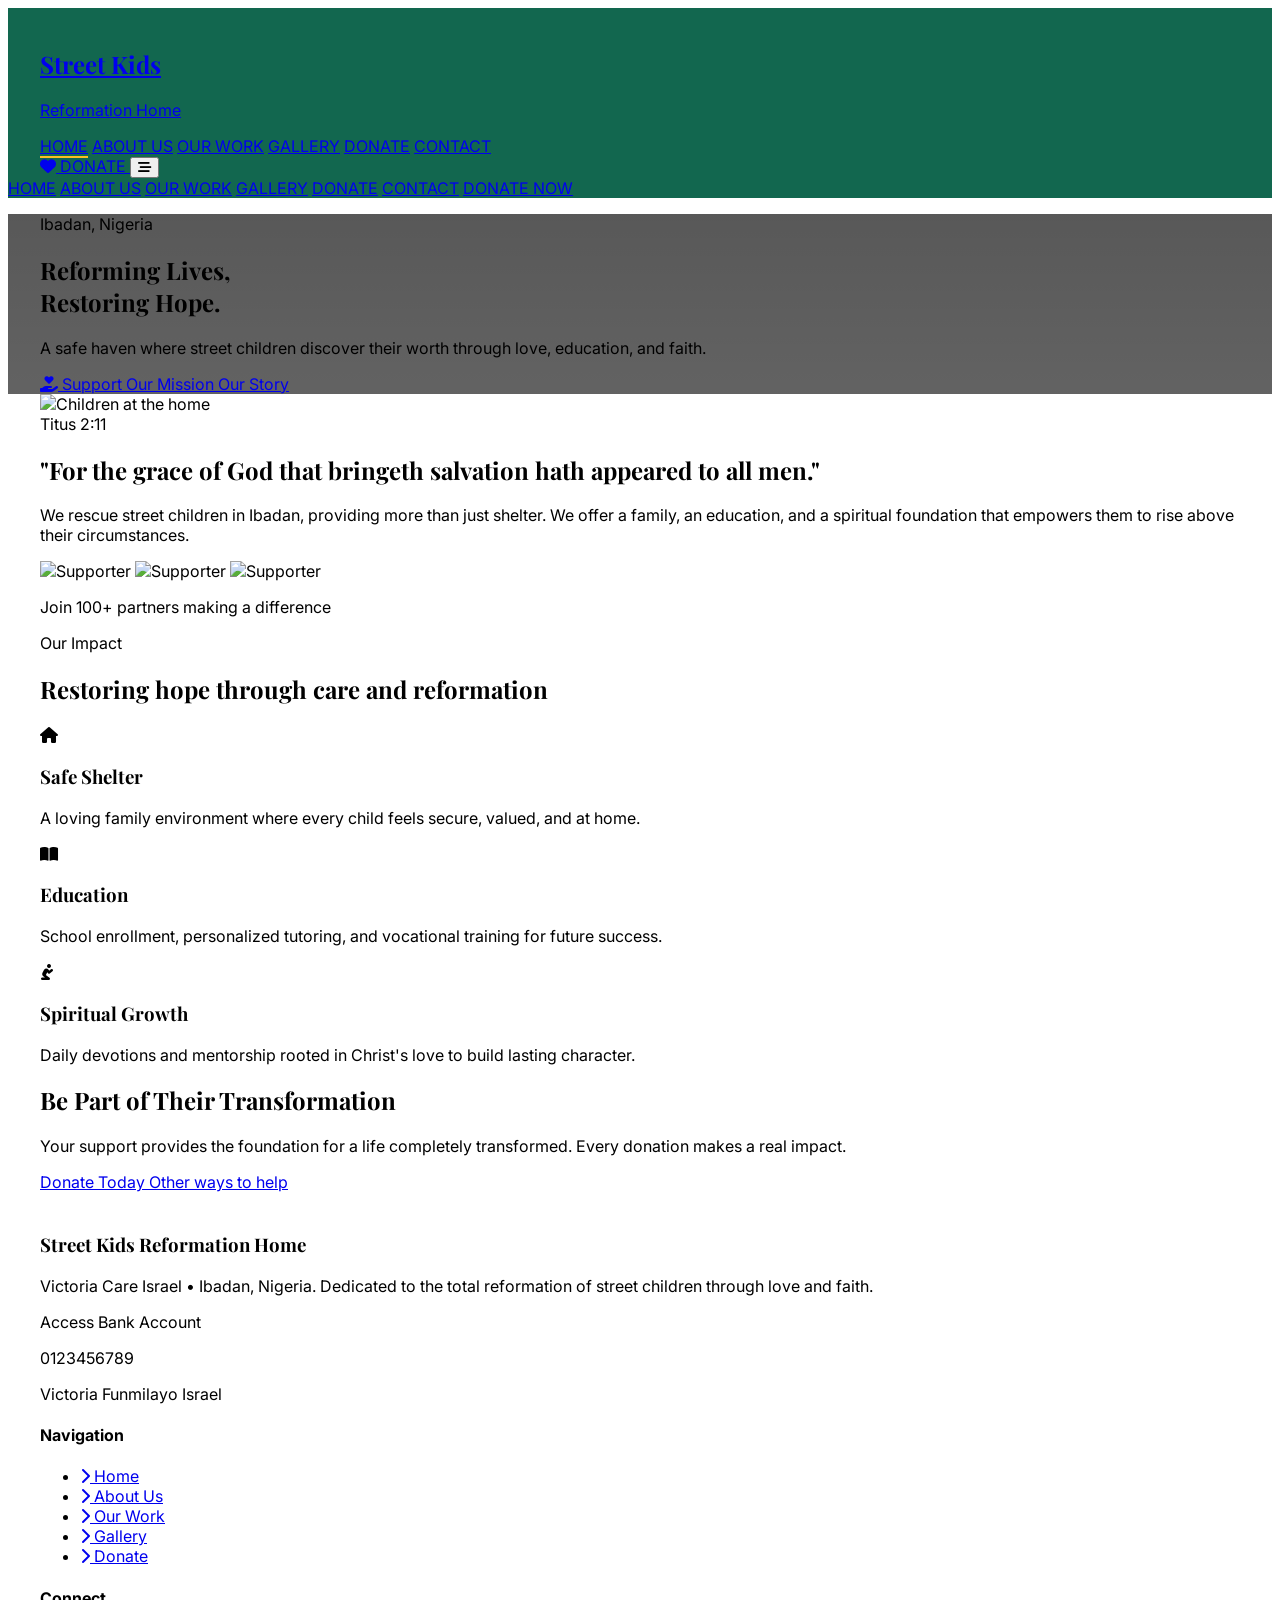
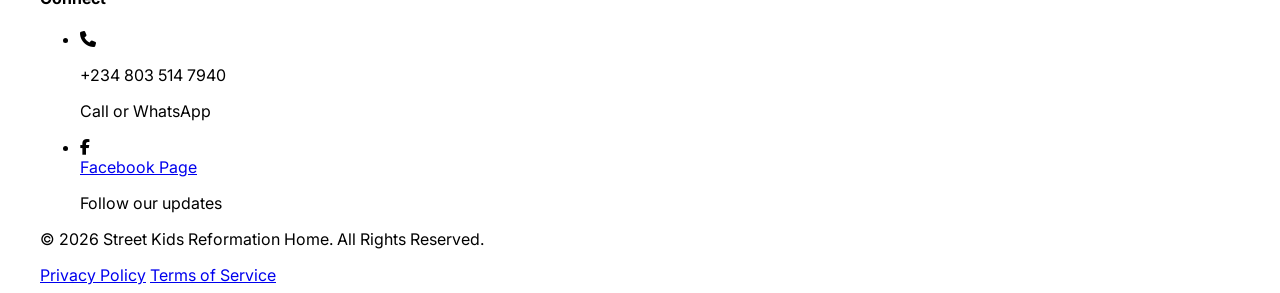
==== index.html @ 95fef923 "Add files via upload" ====
<!DOCTYPE html>
<html lang="en">
<head>
    <meta charset="UTF-8">
    <meta name="viewport" content="width=device-width, initial-scale=1.0">
    <meta name="description" content="Street Kids Reformation Home (Victoria Care Israel) - Transforming street children in Ibadan through love, care, and faith.">
    <title>Street Kids Reformation Home | Victoria Care Israel</title>
    
    <script src="https://cdn.tailwindcss.com"></script>
    <link rel="stylesheet" href="https://cdnjs.cloudflare.com/ajax/libs/font-awesome/6.5.1/css/all.min.css">
    <link rel="stylesheet" href="styles.css">
</head>
<body class="font-sans bg-white text-gray-800">

    <!-- NAVBAR -->
    <nav class="sticky top-0 z-50 text-white">
        <div class="tail-container px-6 py-4 flex items-center justify-between">
            <a href="index.html" class="flex items-center gap-3 group">
                <div class="bg-amber-400 p-2 rounded-xl group-hover:rotate-6 transition-transform">
                    <i class="fa-solid fa-house-heart text-2xl text-emerald-900"></i>
                </div>
                <div>
                    <h1 class="text-xl font-bold tracking-tight leading-none">Street Kids</h1>
                    <p class="text-[10px] uppercase tracking-widest text-amber-300 font-bold">Reformation Home</p>
                </div>
            </a>
            
            <div class="hidden lg:flex items-center gap-8 text-sm font-semibold tracking-wide">
                <a href="index.html" class="nav-link active hover:text-amber-400 transition">HOME</a>
                <a href="about.html" class="nav-link hover:text-amber-400 transition">ABOUT US</a>
                <a href="work.html" class="nav-link hover:text-amber-400 transition">OUR WORK</a>
                <a href="gallery.html" class="nav-link hover:text-amber-400 transition">GALLERY</a>
                <a href="donate.html" class="nav-link hover:text-amber-400 transition">DONATE</a>
                <a href="contact.html" class="nav-link hover:text-amber-400 transition">CONTACT</a>
            </div>
            
            <div class="flex items-center gap-4">
                <a href="donate.html" class="hidden md:flex bg-amber-400 hover:bg-amber-500 text-emerald-900 px-6 py-2.5 rounded-full font-bold text-sm items-center gap-2 transition-all shadow-lg shadow-amber-400/20">
                    <i class="fa-solid fa-heart"></i> DONATE
                </a>
                <button onclick="toggleMobileMenu()" class="lg:hidden text-2xl hover:text-amber-400 transition">
                    <i class="fa-solid fa-bars-staggered"></i>
                </button>
            </div>
        </div>
        
        <!-- Mobile Menu -->
        <div id="mobileMenu" class="hidden lg:hidden bg-emerald-900/95 backdrop-blur-xl border-t border-emerald-800 absolute w-full left-0 animate-in fade-in slide-in-from-top-4 duration-300">
            <div class="px-6 py-8 flex flex-col gap-6 font-semibold tracking-wide">
                <a href="index.html" class="text-amber-400 border-b border-emerald-800 pb-2">HOME</a>
                <a href="about.html" class="hover:text-amber-400 border-b border-emerald-800 pb-2">ABOUT US</a>
                <a href="work.html" class="hover:text-amber-400 border-b border-emerald-800 pb-2">OUR WORK</a>
                <a href="gallery.html" class="hover:text-amber-400 border-b border-emerald-800 pb-2">GALLERY</a>
                <a href="donate.html" class="hover:text-amber-400 border-b border-emerald-800 pb-2">DONATE</a>
                <a href="contact.html" class="hover:text-amber-400">CONTACT</a>
                <a href="donate.html" class="bg-amber-400 text-emerald-900 text-center py-4 rounded-xl font-bold mt-4">DONATE NOW</a>
            </div>
        </div>
    </nav>

    <!-- HERO -->
    <header class="hero-bg h-[90vh] flex items-center text-white relative overflow-hidden">
        <div class="absolute inset-0 bg-emerald-900/20 mix-blend-multiply"></div>
        <div class="tail-container px-6 relative z-10">
            <div class="max-w-3xl">
                <div class="flex items-center gap-3 mb-6 animate-in slide-in-from-left duration-700">
                    <span class="w-12 h-[2px] bg-amber-400"></span>
                    <p class="uppercase tracking-[0.3em] text-amber-400 text-xs font-bold">Ibadan, Nigeria</p>
                </div>
                <h2 class="text-6xl md:text-8xl font-bold leading-[0.9] mb-8 animate-in slide-in-from-left duration-1000">Reforming Lives,<br><span class="text-amber-400">Restoring Hope.</span></h2>
                <p class="text-xl md:text-2xl text-gray-100 max-w-xl mb-12 leading-relaxed opacity-90 animate-in slide-in-from-left duration-1000 delay-200">A safe haven where street children discover their worth through love, education, and faith.</p>
                
                <div class="flex flex-wrap gap-5 animate-in slide-in-from-bottom duration-1000 delay-500">
                    <a href="donate.html" class="btn-primary">
                        <i class="fa-solid fa-hand-holding-heart"></i> Support Our Mission
                    </a>
                    <a href="about.html" class="btn-outline">Our Story</a>
                </div>
            </div>
        </div>
    </header>

    <!-- MISSION -->
    <section class="py-32 bg-white">
        <div class="tail-container px-6">
            <div class="grid lg:grid-cols-2 gap-20 items-center">
                <div class="relative">
                    <img src="https://images.unsplash.com/photo-1488521787991-ed7bbaae773c?ixlib=rb-4.0.3&auto=format&fit=crop&w=1000&q=80" alt="Children at the home" class="rounded-[2rem] shadow-2xl relative z-10">
                    <div class="absolute -bottom-10 -right-10 w-64 h-64 bg-amber-100 rounded-full -z-0"></div>
                </div>
                <div>
                    <span class="text-emerald-700 font-bold tracking-[0.2em] text-sm uppercase">Titus 2:11</span>
                    <h2 class="text-4xl md:text-5xl font-bold mt-6 leading-tight text-gray-900">"For the grace of God that bringeth salvation hath appeared to all men."</h2>
                    <p class="mt-8 text-lg text-gray-600 leading-relaxed">We rescue street children in Ibadan, providing more than just shelter. We offer a family, an education, and a spiritual foundation that empowers them to rise above their circumstances.</p>
                    <div class="mt-12 flex items-center gap-6">
                        <div class="flex -space-x-4">
                            <img src="https://i.pravatar.cc/100?u=1" class="w-12 h-12 rounded-full border-4 border-white shadow-sm" alt="Supporter">
                            <img src="https://i.pravatar.cc/100?u=2" class="w-12 h-12 rounded-full border-4 border-white shadow-sm" alt="Supporter">
                            <img src="https://i.pravatar.cc/100?u=3" class="w-12 h-12 rounded-full border-4 border-white shadow-sm" alt="Supporter">
                        </div>
                        <p class="text-sm font-medium text-gray-500">Join <span class="text-emerald-700 font-bold">100+</span> partners making a difference</p>
                    </div>
                </div>
            </div>
        </div>
    </section>

    <!-- WHAT WE DO -->
    <section class="py-32 bg-gray-50">
        <div class="tail-container px-6">
            <div class="text-center max-w-2xl mx-auto mb-20">
                <span class="text-emerald-700 font-bold tracking-[0.2em] text-sm uppercase">Our Impact</span>
                <h2 class="text-4xl md:text-5xl font-bold mt-4">Restoring hope through care and reformation</h2>
            </div>
            <div class="grid md:grid-cols-3 gap-10">
                <div class="bg-white p-10 rounded-[2rem] shadow-sm hover:shadow-xl transition-all duration-500 group">
                    <div class="w-16 h-16 bg-amber-50 rounded-2xl flex items-center justify-center mb-8 group-hover:bg-amber-400 transition-colors">
                        <i class="fa-solid fa-house text-3xl text-amber-500 group-hover:text-emerald-900"></i>
                    </div>
                    <h3 class="text-2xl font-bold mb-4">Safe Shelter</h3>
                    <p class="text-gray-600 leading-relaxed">A loving family environment where every child feels secure, valued, and at home.</p>
                </div>
                <div class="bg-white p-10 rounded-[2rem] shadow-sm hover:shadow-xl transition-all duration-500 group">
                    <div class="w-16 h-16 bg-emerald-50 rounded-2xl flex items-center justify-center mb-8 group-hover:bg-emerald-600 transition-colors">
                        <i class="fa-solid fa-book-open text-3xl text-emerald-600 group-hover:text-white"></i>
                    </div>
                    <h3 class="text-2xl font-bold mb-4">Education</h3>
                    <p class="text-gray-600 leading-relaxed">School enrollment, personalized tutoring, and vocational training for future success.</p>
                </div>
                <div class="bg-white p-10 rounded-[2rem] shadow-sm hover:shadow-xl transition-all duration-500 group">
                    <div class="w-16 h-16 bg-blue-50 rounded-2xl flex items-center justify-center mb-8 group-hover:bg-blue-500 transition-colors">
                        <i class="fa-solid fa-pray text-3xl text-blue-500 group-hover:text-white"></i>
                    </div>
                    <h3 class="text-2xl font-bold mb-4">Spiritual Growth</h3>
                    <p class="text-gray-600 leading-relaxed">Daily devotions and mentorship rooted in Christ's love to build lasting character.</p>
                </div>
            </div>
        </div>
    </section>

    <!-- CALL TO ACTION -->
    <section class="bg-emerald-900 text-white py-24 relative overflow-hidden">
        <div class="absolute top-0 right-0 w-96 h-96 bg-emerald-800 rounded-full blur-3xl opacity-50 -mr-48 -mt-48"></div>
        <div class="tail-container px-6 text-center relative z-10">
            <h2 class="text-4xl md:text-6xl font-bold mb-8">Be Part of Their Transformation</h2>
            <p class="text-xl text-amber-200 max-w-2xl mx-auto mb-12 opacity-90">Your support provides the foundation for a life completely transformed. Every donation makes a real impact.</p>
            <div class="flex flex-col md:flex-row items-center justify-center gap-6">
                <a href="donate.html" class="btn-primary text-xl px-12 py-5">
                    Donate Today
                </a>
                <a href="contact.html" class="text-white font-bold hover:text-amber-400 transition underline underline-offset-8">
                    Other ways to help
                </a>
            </div>
        </div>
    </section>

    <!-- FOOTER -->
    <footer class="bg-emerald-950 text-gray-300 py-24">
        <div class="tail-container px-6">
            <div class="grid lg:grid-cols-4 gap-16 mb-20">
                <div class="lg:col-span-2">
                    <div class="flex items-center gap-3 text-white mb-8">
                        <div class="bg-amber-400 p-2 rounded-lg">
                            <i class="fa-solid fa-house-heart text-xl text-emerald-900"></i>
                        </div>
                        <h3 class="text-2xl font-bold">Street Kids Reformation Home</h3>
                    </div>
                    <p class="text-lg mb-8 max-w-md">Victoria Care Israel • Ibadan, Nigeria. Dedicated to the total reformation of street children through love and faith.</p>
                    <div class="bg-emerald-900/50 p-6 rounded-2xl border border-emerald-800 inline-block">
                        <p class="text-xs uppercase tracking-widest text-amber-400 font-bold mb-2">Access Bank Account</p>
                        <p class="text-2xl font-mono font-bold text-white tracking-tighter">0123456789</p>
                        <p class="text-sm mt-1">Victoria Funmilayo Israel</p>
                    </div>
                </div>
                <div>
                    <h4 class="text-white font-bold mb-8 uppercase tracking-widest text-sm">Navigation</h4>
                    <ul class="space-y-4">
                        <li><a href="index.html" class="hover:text-amber-400 transition flex items-center gap-2"><i class="fa-solid fa-chevron-right text-[10px]"></i> Home</a></li>
                        <li><a href="about.html" class="hover:text-amber-400 transition flex items-center gap-2"><i class="fa-solid fa-chevron-right text-[10px]"></i> About Us</a></li>
                        <li><a href="work.html" class="hover:text-amber-400 transition flex items-center gap-2"><i class="fa-solid fa-chevron-right text-[10px]"></i> Our Work</a></li>
                        <li><a href="gallery.html" class="hover:text-amber-400 transition flex items-center gap-2"><i class="fa-solid fa-chevron-right text-[10px]"></i> Gallery</a></li>
                        <li><a href="donate.html" class="hover:text-amber-400 transition flex items-center gap-2"><i class="fa-solid fa-chevron-right text-[10px]"></i> Donate</a></li>
                    </ul>
                </div>
                <div>
                    <h4 class="text-white font-bold mb-8 uppercase tracking-widest text-sm">Connect</h4>
                    <ul class="space-y-6">
                        <li class="flex items-start gap-4">
                            <i class="fa-solid fa-phone text-amber-400 mt-1"></i>
                            <div>
                                <p class="text-white font-bold">+234 803 514 7940</p>
                                <p class="text-xs">Call or WhatsApp</p>
                            </div>
                        </li>
                        <li class="flex items-start gap-4">
                            <i class="fa-brands fa-facebook-f text-amber-400 mt-1"></i>
                            <div>
                                <a href="https://www.facebook.com/people/Street-Kids-Reformation-Home/100069124423814/" target="_blank" class="text-white font-bold hover:text-amber-400 transition">Facebook Page</a>
                                <p class="text-xs">Follow our updates</p>
                            </div>
                        </li>
                    </ul>
                </div>
            </div>
            <div class="pt-12 border-t border-emerald-900 text-sm flex flex-col md:row items-center justify-between gap-6">
                <p>© 2026 Street Kids Reformation Home. All Rights Reserved.</p>
                <div class="flex gap-8">
                    <a href="#" class="hover:text-white transition">Privacy Policy</a>
                    <a href="#" class="hover:text-white transition">Terms of Service</a>
                </div>
            </div>
        </div>
    </footer>

    <script>
        function toggleMobileMenu() {
            const menu = document.getElementById('mobileMenu');
            menu.classList.toggle('hidden');
        }

        // Section visibility on scroll
        const observerOptions = {
            threshold: 0.1
        };

        const observer = new IntersectionObserver((entries) => {
            entries.forEach(entry => {
                if (entry.isIntersecting) {
                    entry.target.classList.add('visible');
                }
            });
        }, observerOptions);

        document.querySelectorAll('section').forEach(section => {
            observer.observe(section);
        });
    </script>
</body>
</html>
---- styles.css ----
/* styles.css - Shared Professional Styling for Street Kids Reformation Home */

@import url('https://fonts.googleapis.com/css2?family=Inter:wght@300;400;500;600;700;800&family=Playfair+Display:wght@700;800&display=swap');

@tailwind base;
@tailwind components;
@tailwind utilities;

/* ====================== CUSTOM STYLES ====================== */

:root {
    --brand-emerald: #065f46;
    --brand-emerald-dark: #064e3b;
    --brand-amber: #fbbf24;
    --brand-amber-dark: #f59e0b;
}

body {
    font-family: 'Inter', sans-serif;
    scroll-behavior: smooth;
}

h1, h2, h3, .font-serif {
    font-family: 'Playfair Display', serif;
}

.tail-container {
    max-width: 1200px;
    margin: 0 auto;
}

.hero-bg {
    background-image: linear-gradient(rgba(0, 0, 0, 0.7), rgba(0, 0, 0, 0.5)), 
                      url('https://images.unsplash.com/photo-1488521787991-ed7bbaae773c?ixlib=rb-4.0.3&auto=format&fit=crop&w=2000&q=80');
    background-size: cover;
    background-position: center;
    background-attachment: fixed;
}

/* Navbar styling */
nav {
    backdrop-filter: blur(10px);
    background-color: rgba(6, 95, 70, 0.95);
    transition: all 0.3s ease;
}

.nav-link {
    position: relative;
    padding-bottom: 2px;
}

.nav-link::after {
    content: '';
    position: absolute;
    bottom: 0;
    left: 0;
    width: 0;
    height: 2px;
    background-color: var(--brand-amber);
    transition: width 0.3s ease;
}

.nav-link:hover::after,
.nav-link.active::after {
    width: 100%;
}

/* Section transitions */
section {
    opacity: 0;
    transform: translateY(20px);
    transition: all 0.8s ease-out;
}

section.visible {
    opacity: 1;
    transform: translateY(0);
}

/* Footer */
footer {
    border-top: 1px solid rgba(255, 255, 255, 0.1);
}

/* Buttons */
.btn-primary {
    @apply bg-amber-400 hover:bg-amber-500 text-emerald-900 px-8 py-4 rounded-full font-bold transition-all duration-300 flex items-center gap-2 shadow-lg hover:shadow-amber-400/20 hover:-translate-y-1 active:translate-y-0;
}

.btn-outline {
    @apply border-2 border-white hover:bg-white hover:text-emerald-900 px-8 py-4 rounded-full font-bold transition-all duration-300 shadow-lg hover:-translate-y-1 active:translate-y-0;
}

/* Gallery image hover effect */
.gallery-img {
    transition: all 0.5s cubic-bezier(0.4, 0, 0.2, 1);
}
.gallery-img:hover {
    transform: scale(1.02);
    filter: brightness(1.05);
}

/* Responsive improvements */
@media (max-width: 768px) {
    .hero-bg {
        background-attachment: scroll;
    }
}
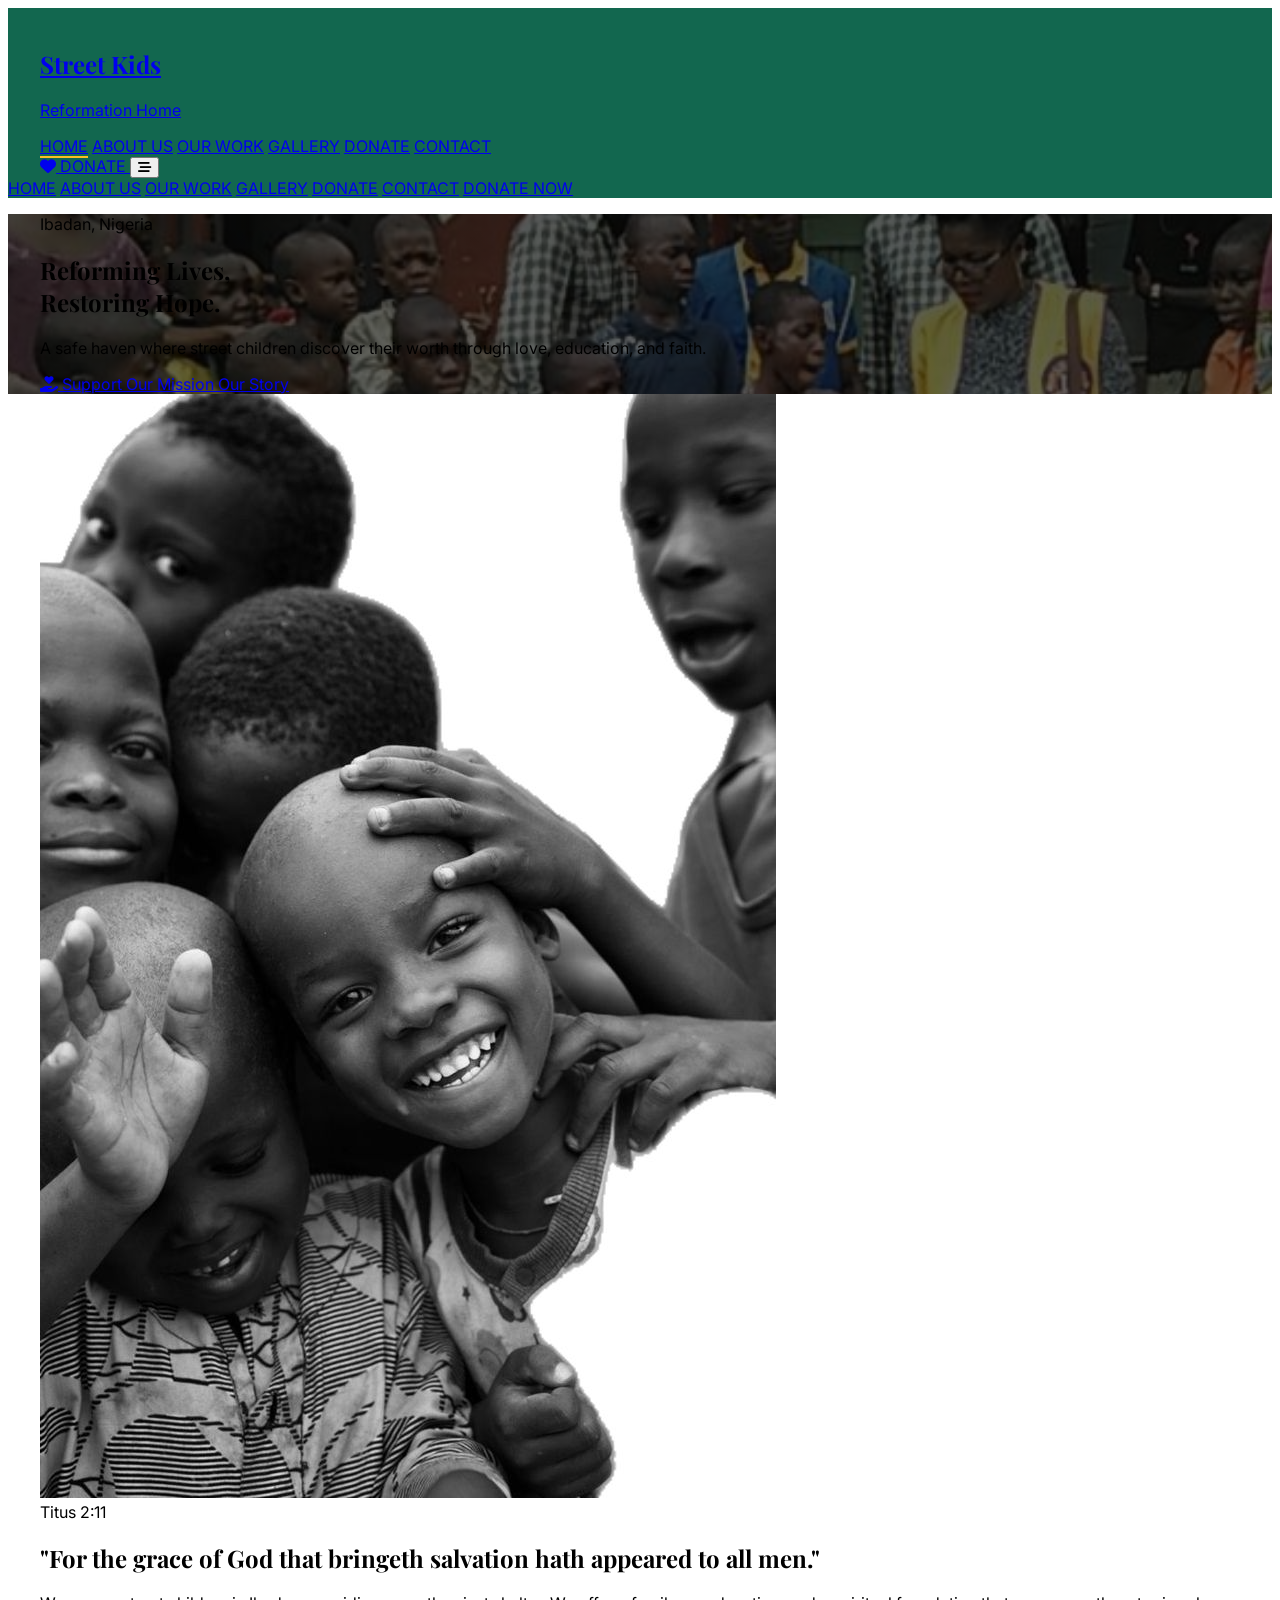
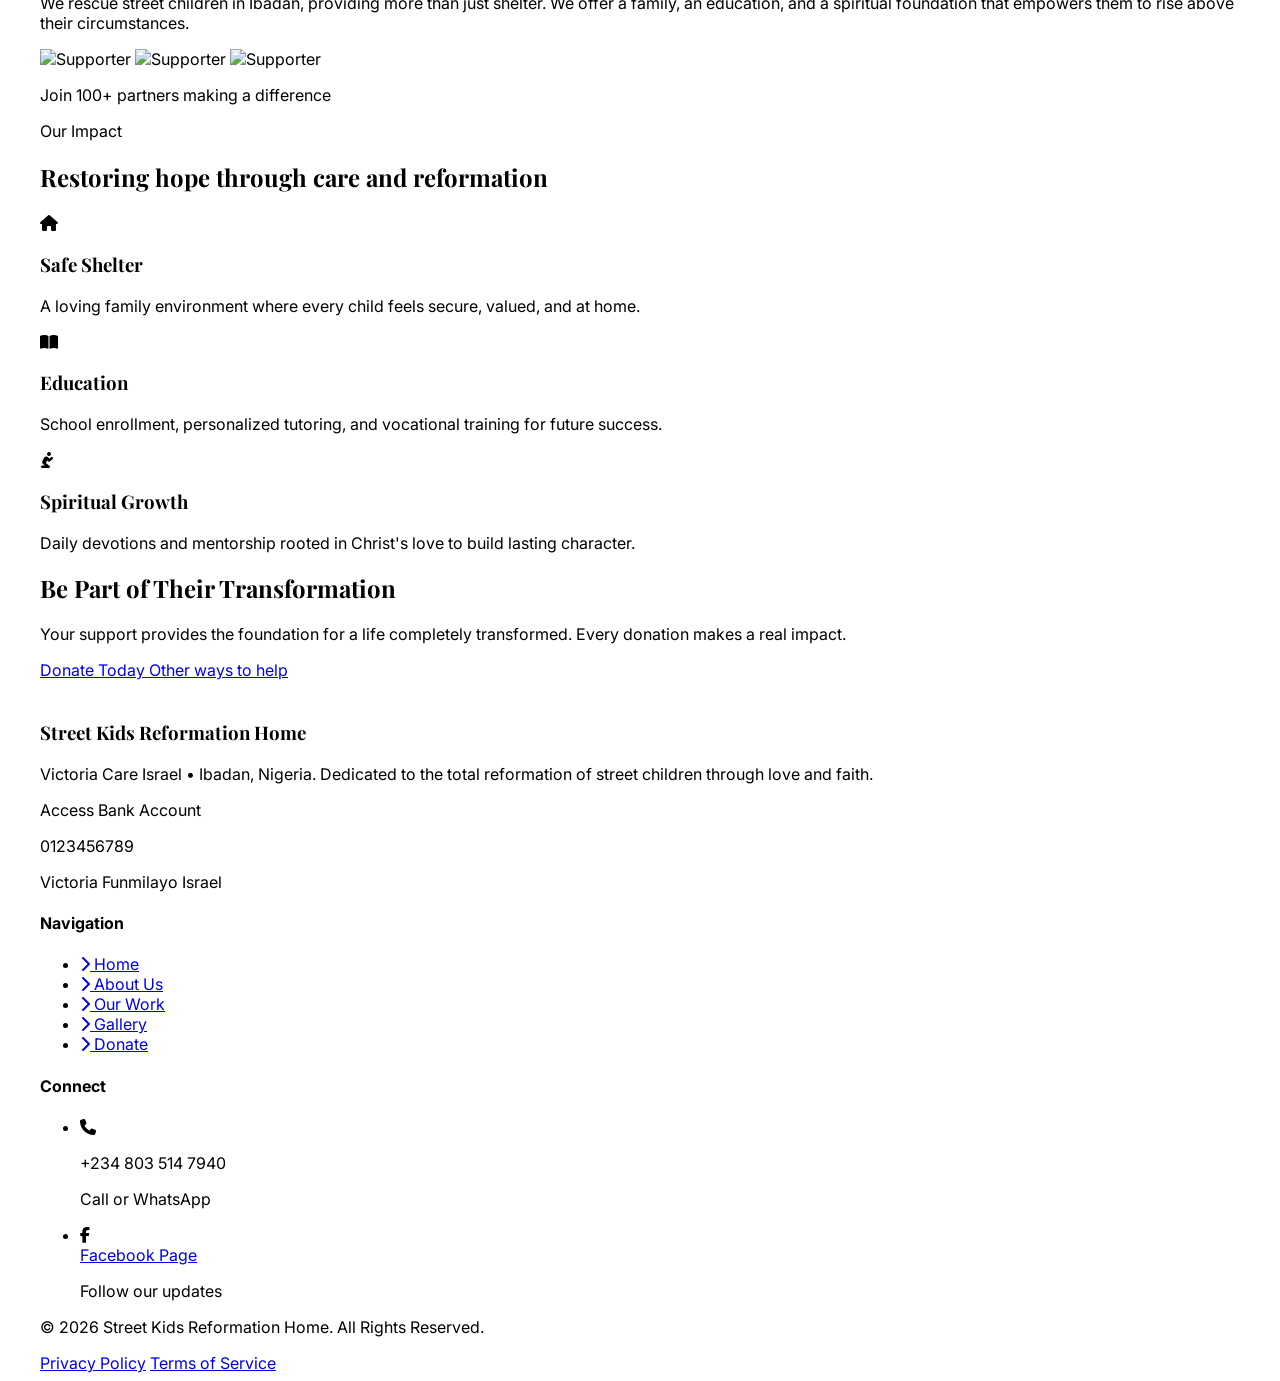
==== commit 9cd0ae6f: "Add files via upload" ====
--- a/index.html
+++ b/index.html
@@ -85,7 +85,7 @@
         <div class="tail-container px-6">
             <div class="grid lg:grid-cols-2 gap-20 items-center">
                 <div class="relative">
-                    <img src="https://images.unsplash.com/photo-1488521787991-ed7bbaae773c?ixlib=rb-4.0.3&auto=format&fit=crop&w=1000&q=80" alt="Children at the home" class="rounded-[2rem] shadow-2xl relative z-10">
+                    <img src="street/2.jfif" alt="Children at the home" class="rounded-[2rem] shadow-2xl relative z-10">
                     <div class="absolute -bottom-10 -right-10 w-64 h-64 bg-amber-100 rounded-full -z-0"></div>
                 </div>
                 <div>
@@ -94,9 +94,9 @@
                     <p class="mt-8 text-lg text-gray-600 leading-relaxed">We rescue street children in Ibadan, providing more than just shelter. We offer a family, an education, and a spiritual foundation that empowers them to rise above their circumstances.</p>
                     <div class="mt-12 flex items-center gap-6">
                         <div class="flex -space-x-4">
-                            <img src="https://i.pravatar.cc/100?u=1" class="w-12 h-12 rounded-full border-4 border-white shadow-sm" alt="Supporter">
-                            <img src="https://i.pravatar.cc/100?u=2" class="w-12 h-12 rounded-full border-4 border-white shadow-sm" alt="Supporter">
-                            <img src="https://i.pravatar.cc/100?u=3" class="w-12 h-12 rounded-full border-4 border-white shadow-sm" alt="Supporter">
+                            <img src="https://i.pravatar.cc/100?u=nigeria1" class="w-12 h-12 rounded-full border-4 border-white shadow-sm" alt="Supporter">
+                            <img src="https://i.pravatar.cc/100?u=nigeria2" class="w-12 h-12 rounded-full border-4 border-white shadow-sm" alt="Supporter">
+                            <img src="https://i.pravatar.cc/100?u=nigeria3" class="w-12 h-12 rounded-full border-4 border-white shadow-sm" alt="Supporter">
                         </div>
                         <p class="text-sm font-medium text-gray-500">Join <span class="text-emerald-700 font-bold">100+</span> partners making a difference</p>
                     </div>
--- a/styles.css
+++ b/styles.css
@@ -31,7 +31,7 @@
 
 .hero-bg {
     background-image: linear-gradient(rgba(0, 0, 0, 0.7), rgba(0, 0, 0, 0.5)), 
-                      url('https://images.unsplash.com/photo-1488521787991-ed7bbaae773c?ixlib=rb-4.0.3&auto=format&fit=crop&w=2000&q=80');
+                      url('street/1.jfif');
     background-size: cover;
     background-position: center;
     background-attachment: fixed;
